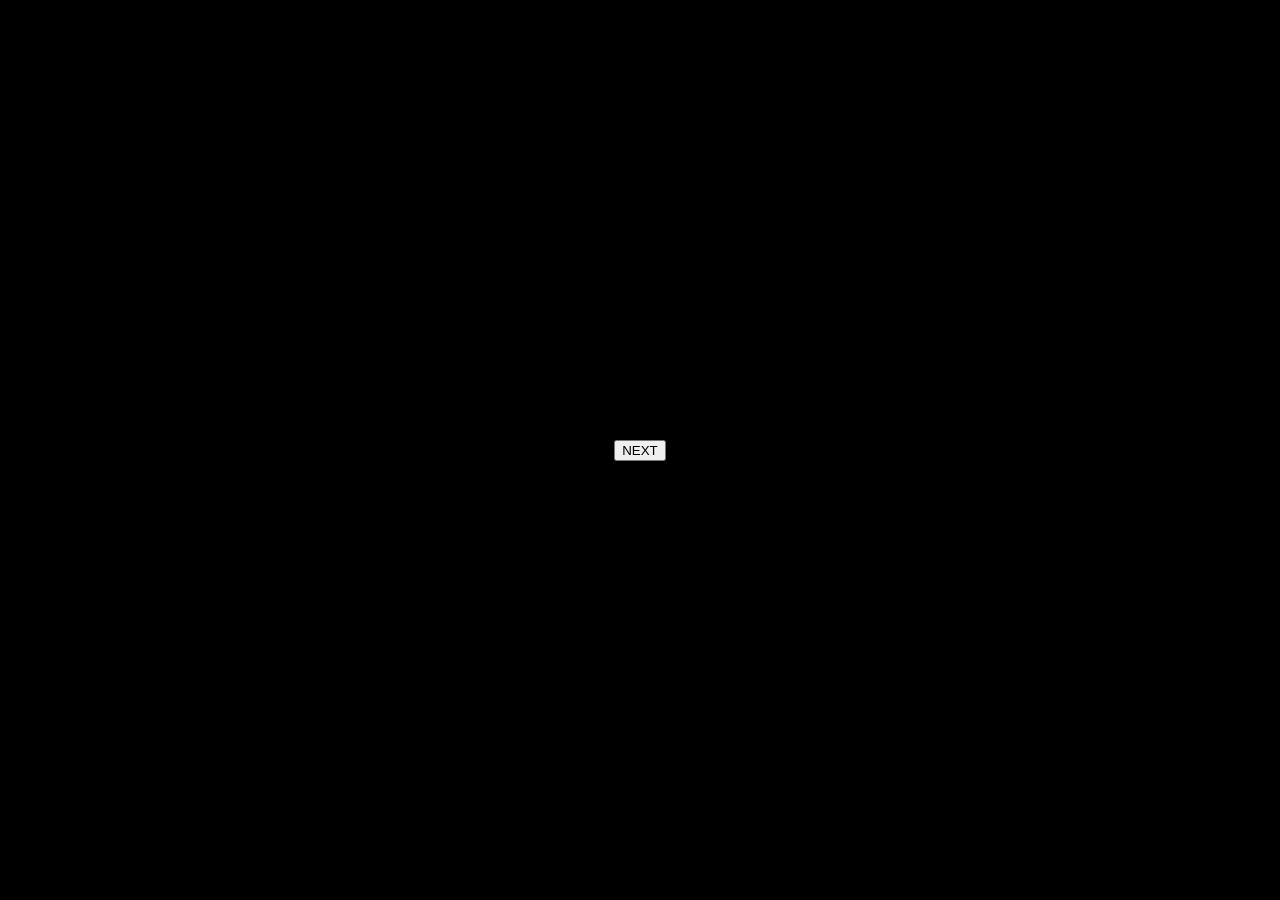
==== docs/index.html @ 3a611fb4 "Update index.html" ====
<!DOCTYPE html>
<html lang="en">
<head>
  <meta charset="UTF-8">
  <title>Heart Animation</title>
  <link rel="stylesheet" href="style.css">
</head>
<body>

  <!-- GLOBAL HEART BACKGROUND -->
  <canvas id="pinkboard"></canvas>

  <!-- INTERFACE 1 -->
  <div id="screen1" class="screen active">
    <button id="nextBtn">NEXT</button>
  </div>

  <!-- INTERFACE 2 -->
  <div id="screen2" class="screen">
    <p>Type the password</p>
    <input type="text" id="password" placeholder="Password">
    <button id="confirmBtn">CONFIRM</button>
  </div>

  <!-- INTERFACE 3 -->
  <div id="screen3" class="screen">
    <div class="paper">
      <p id="typingText"></p>
    </div>
  </div>

  <script src="script.js"></script>
</body>
</html>
---- docs/style.css ----
* {
  box-sizing: border-box;
}

html, body {
  margin: 0;
  padding: 0;
  height: 100%;
  background: #000;
  font-family: Georgia, serif;
}

/* SCREENS */
.screen {
  display: none;
  width: 100%;
  height: 100vh;
  position: relative;
  justify-content: center;
  align-items: center;
  flex-direction: column;
}
#screen1 {
  overflow: hidden;
}

.screen.active {
  display: flex;
}

/* CANVAS */
canvas {
  position: absolute;
  top: 0;
  left: 0;
  width: 100%;
  height: 100%;
  z-index: 1;
}


/* NEXT BUTTON */
.next-btn {
  position: absolute;
  bottom: 40px;
  padding: 12px 30px;
  font-size: 18px;
  border: none;
  border-radius: 30px;
  background: #ff2f92;
  color: white;
  cursor: pointer;
  opacity: 0;
  transition: opacity 0.5s;
    z-index: 5;
}

/* INTERFACE 2 */
.security-box {
  background: linear-gradient(135deg, #ffd1e8, #fff);
  padding: 30px;
  border-radius: 15px;
  text-align: center;
  margin-bottom: 40px;
}

.security-box input {
  padding: 10px;
  width: 220px;
  border-radius: 20px;
  border: 1px solid #ff2f92;
  outline: none;
  font-size: 16px;
}

/* CONFIRM HEART */
.confirm-heart {
  width: 120px;
  height: 110px;
  background: #ff2f92;
  position: relative;
  transform: rotate(-45deg);
  cursor: pointer;

  display: flex;
  align-items: center;
  justify-content: center;
}

.confirm-heart::before,
.confirm-heart::after {
  content: "";
  width: 120px;
  height: 110px;
  background: #ff2f92;
  border-radius: 50%;
  position: absolute;
}

.confirm-heart::before {
  top: -60px;
  left: 0;
}

.confirm-heart::after {
  left: 60px;
  top: 0;
}

.confirm-heart span {
  transform: rotate(45deg);
  color: white;
  font-weight: bold;
  font-size: 18px;
  z-index: 2;
}

/* PAPER */
.paper {
  background: #fff;
  padding: 40px 30px;
  width: 80%;
  max-width: 650px;
  border-radius: 12px;
  box-shadow: 0 10px 30px rgba(255,0,128,0.3);
  animation: popUp 0.8s ease forwards;
}

@keyframes popUp {
  from {
    transform: scale(0.6) translateY(50px);
    opacity: 0;
  }
  to {
    transform: scale(1) translateY(0);
    opacity: 1;
  }
}
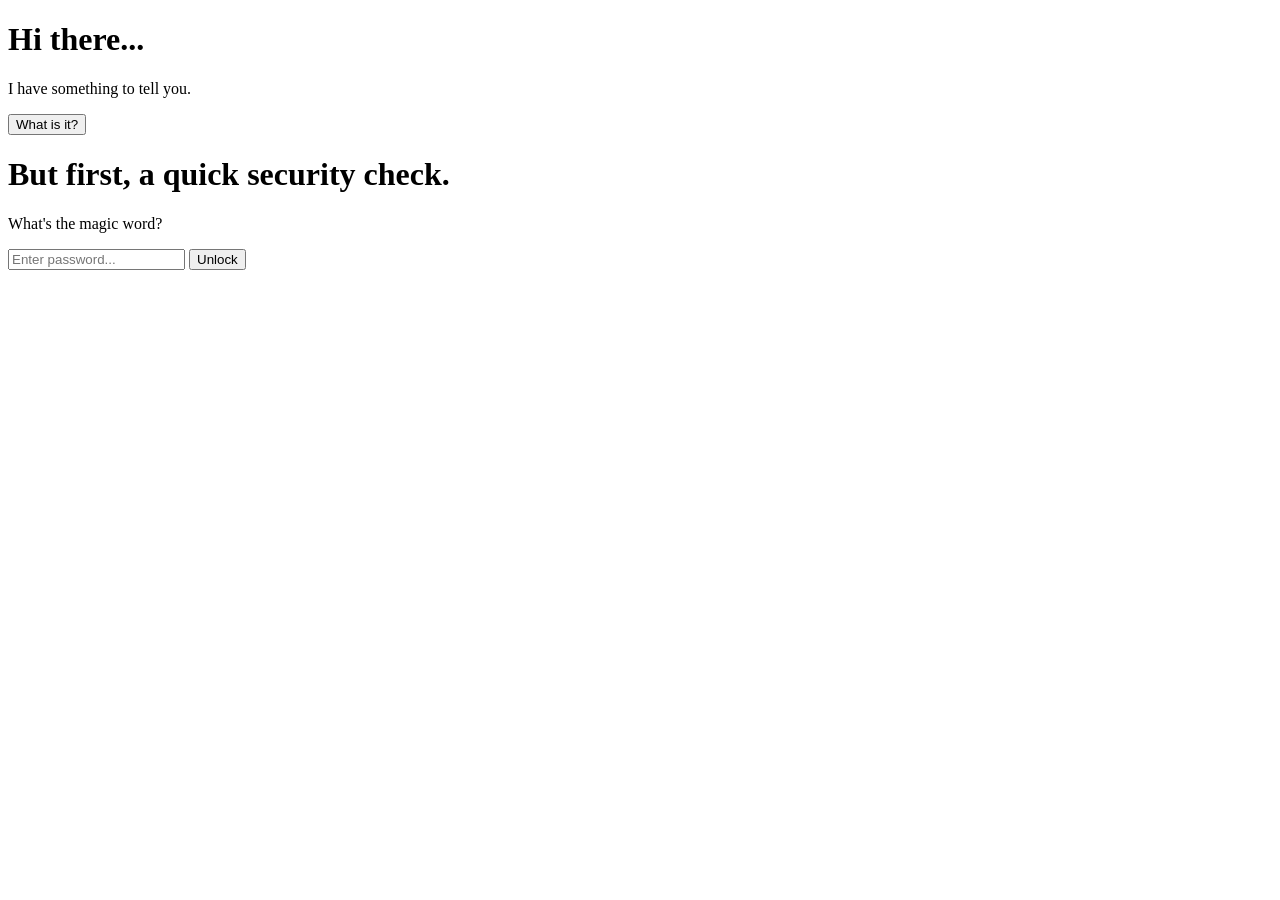
==== commit 006901fa: "Create index.html" ====
--- a/docs/index.html
+++ b/docs/index.html
@@ -1,34 +1,39 @@
 <!DOCTYPE html>
 <html lang="en">
 <head>
-  <meta charset="UTF-8">
-  <title>Heart Animation</title>
-  <link rel="stylesheet" href="style.css">
+    <meta charset="UTF-8">
+    <meta name="viewport" content="width=device-width, initial-scale=1.0">
+    <title>For Someone Special</title>
+    <link rel="stylesheet" href="style.css">
 </head>
 <body>
+    <div id="container">
+        <!-- Screen 1: The Intro -->
+        <div id="screen1" class="screen active">
+            <h1 class="fade-in">Hi there...</h1>
+            <p class="fade-in-delayed">I have something to tell you.</p>
+            <button id="next1" class="btn">What is it?</button>
+        </div>
 
-  <!-- GLOBAL HEART BACKGROUND -->
-  <canvas id="pinkboard"></canvas>
+        <!-- Screen 2: The Question -->
+        <div id="screen2" class="screen">
+            <h1>But first, a quick security check.</h1>
+            <p>What's the magic word?</p>
+            <input type="text" id="password" placeholder="Enter password..." autocomplete="off">
+            <button id="checkPass" class="btn">Unlock</button>
+            <p id="errorMsg" class="error"></p>
+        </div>
 
-  <!-- INTERFACE 1 -->
-  <div id="screen1" class="screen active">
-    <button id="nextBtn">NEXT</button>
-  </div>
-
-  <!-- INTERFACE 2 -->
-  <div id="screen2" class="screen">
-    <p>Type the password</p>
-    <input type="text" id="password" placeholder="Password">
-    <button id="confirmBtn">CONFIRM</button>
-  </div>
-
-  <!-- INTERFACE 3 -->
-  <div id="screen3" class="screen">
-    <div class="paper">
-      <p id="typingText"></p>
+        <!-- Screen 3: The Message -->
+        <div id="screen3" class="screen">
+            <canvas id="canvas"></canvas>
+            <div class="message-container">
+                <div class="paper">
+                    <p id="typingText"></p>
+                </div>
+            </div>
+        </div>
     </div>
-  </div>
-
-  <script src="script.js"></script>
+    <script src="script.js"></script>
 </body>
 </html>
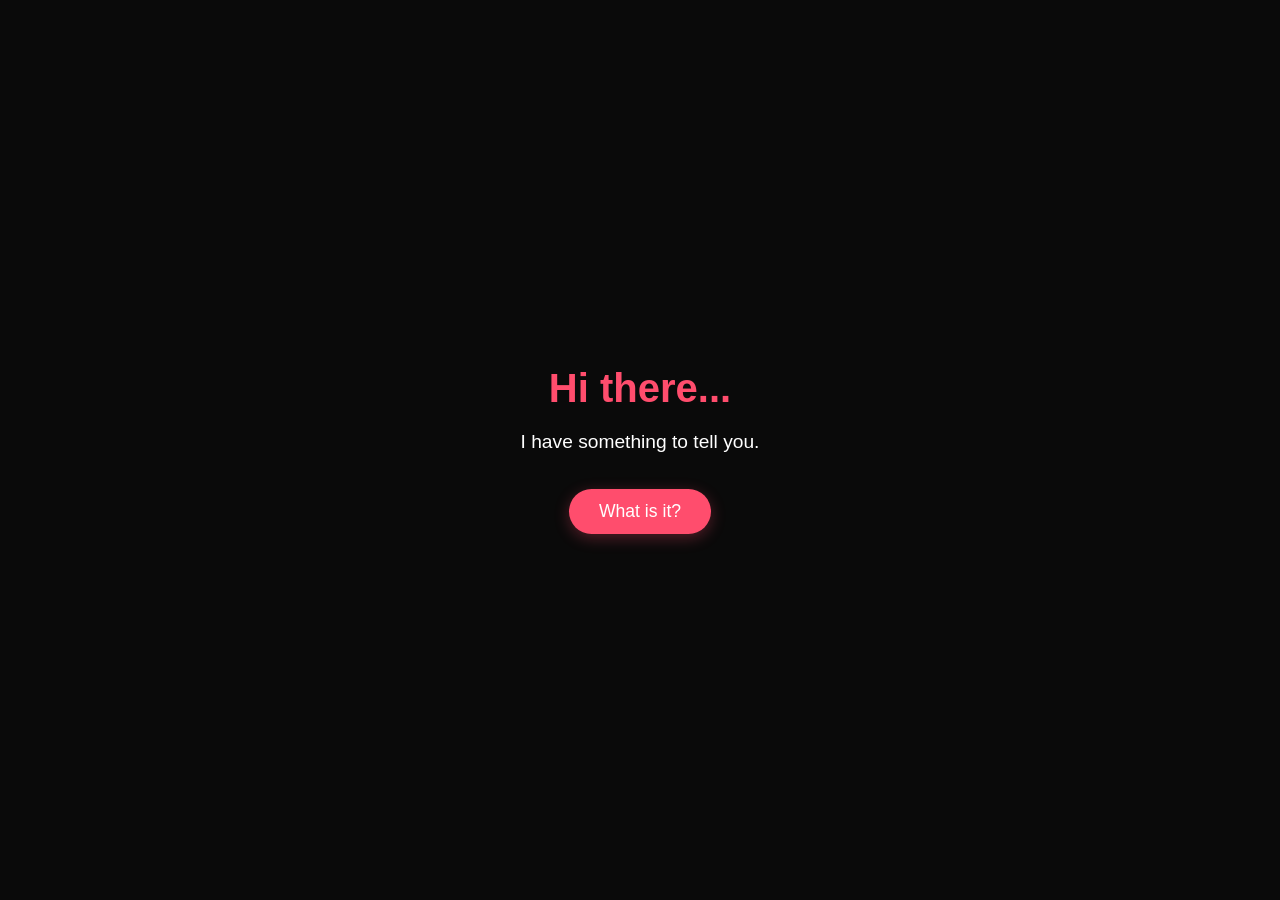
==== commit a03c3f5b: "Update index.html" ====
--- a/docs/index.html
+++ b/docs/index.html
@@ -18,9 +18,9 @@
         <!-- Screen 2: The Question -->
         <div id="screen2" class="screen">
             <h1>But first, a quick security check.</h1>
-            <p>What's the magic word?</p>
+            <p>Which foods provide satiety??</p>
             <input type="text" id="password" placeholder="Enter password..." autocomplete="off">
-            <button id="checkPass" class="btn">Unlock</button>
+            <button id="checkPass" class="btn">Grant access to</button>
             <p id="errorMsg" class="error"></p>
         </div>
 
--- a/docs/style.css
+++ b/docs/style.css
@@ -0,0 +1,156 @@
+:root {
+    --primary: #ff4d6d;
+    --secondary: #ff8fa3;
+    --bg: #0a0a0a;
+    --text: #ffffff;
+}
+
+* {
+    margin: 0;
+    padding: 0;
+    box-sizing: border-box;
+    font-family: 'Segoe UI', Tahoma, Geneva, Verdana, sans-serif;
+}
+
+body {
+    background-color: var(--bg);
+    color: var(--text);
+    height: 100vh;
+    display: flex;
+    align-items: center;
+    justify-content: center;
+    overflow: hidden;
+}
+
+#container {
+    width: 100%;
+    height: 100%;
+    display: flex;
+    align-items: center;
+    justify-content: center;
+}
+
+.screen {
+    display: none;
+    flex-direction: column;
+    align-items: center;
+    justify-content: center;
+    text-align: center;
+    width: 90%;
+    max-width: 500px;
+    animation: fadeIn 0.8s ease-out;
+}
+
+.screen.active {
+    display: flex;
+}
+
+h1 {
+    font-size: 2.5rem;
+    margin-bottom: 1rem;
+    color: var(--primary);
+}
+
+p {
+    font-size: 1.2rem;
+    margin-bottom: 2rem;
+    line-height: 1.6;
+}
+
+.btn {
+    padding: 12px 30px;
+    font-size: 1.1rem;
+    background-color: var(--primary);
+    color: white;
+    border: none;
+    border-radius: 50px;
+    cursor: pointer;
+    transition: transform 0.2s, background-color 0.2s;
+    box-shadow: 0 4px 15px rgba(255, 77, 109, 0.3);
+}
+
+.btn:hover {
+    background-color: #ff3355;
+    transform: scale(1.05);
+}
+
+input {
+    padding: 12px 20px;
+    font-size: 1rem;
+    border-radius: 25px;
+    border: 2px solid #333;
+    background: #1a1a1a;
+    color: white;
+    margin-bottom: 1rem;
+    width: 100%;
+    text-align: center;
+}
+
+input:focus {
+    outline: none;
+    border-color: var(--primary);
+}
+
+.error {
+    color: var(--primary);
+    font-size: 0.9rem;
+    margin-top: 0.5rem;
+    min-height: 1.2em;
+}
+
+.message-container {
+    position: relative;
+    z-index: 10;
+    width: 100%;
+    display: flex;
+    justify-content: center;
+}
+
+.paper {
+    background: #fff;
+    color: #333;
+    padding: 40px;
+    border-radius: 5px;
+    box-shadow: 0 10px 30px rgba(0,0,0,0.5);
+    width: 100%;
+    min-height: 200px;
+    position: relative;
+    transform: rotate(-1deg);
+}
+
+.paper::before {
+    content: '';
+    position: absolute;
+    top: 0;
+    left: 0;
+    width: 100%;
+    height: 100%;
+    background: repeating-linear-gradient(#fff, #fff 30px, #e5e5e5 31px);
+    z-index: -1;
+}
+
+#typingText {
+    font-family: 'Courier New', Courier, monospace;
+    font-size: 1.1rem;
+    color: #444;
+    white-space: pre-wrap;
+    text-align: left;
+    margin: 0;
+}
+
+canvas {
+    position: fixed;
+    top: 0;
+    left: 0;
+    width: 100%;
+    height: 100%;
+    z-index: 1;
+}
+
+@keyframes fadeIn {
+    from { opacity: 0; transform: translateY(10px); }
+    to { opacity: 1; transform: translateY(0); }
+}
+
+.fade-in { animation: fadeIn 1s ease-out; }
+.fade-in-delayed { animation: fadeIn 1.5s ease-out both; animation-delay: 0.5s; }
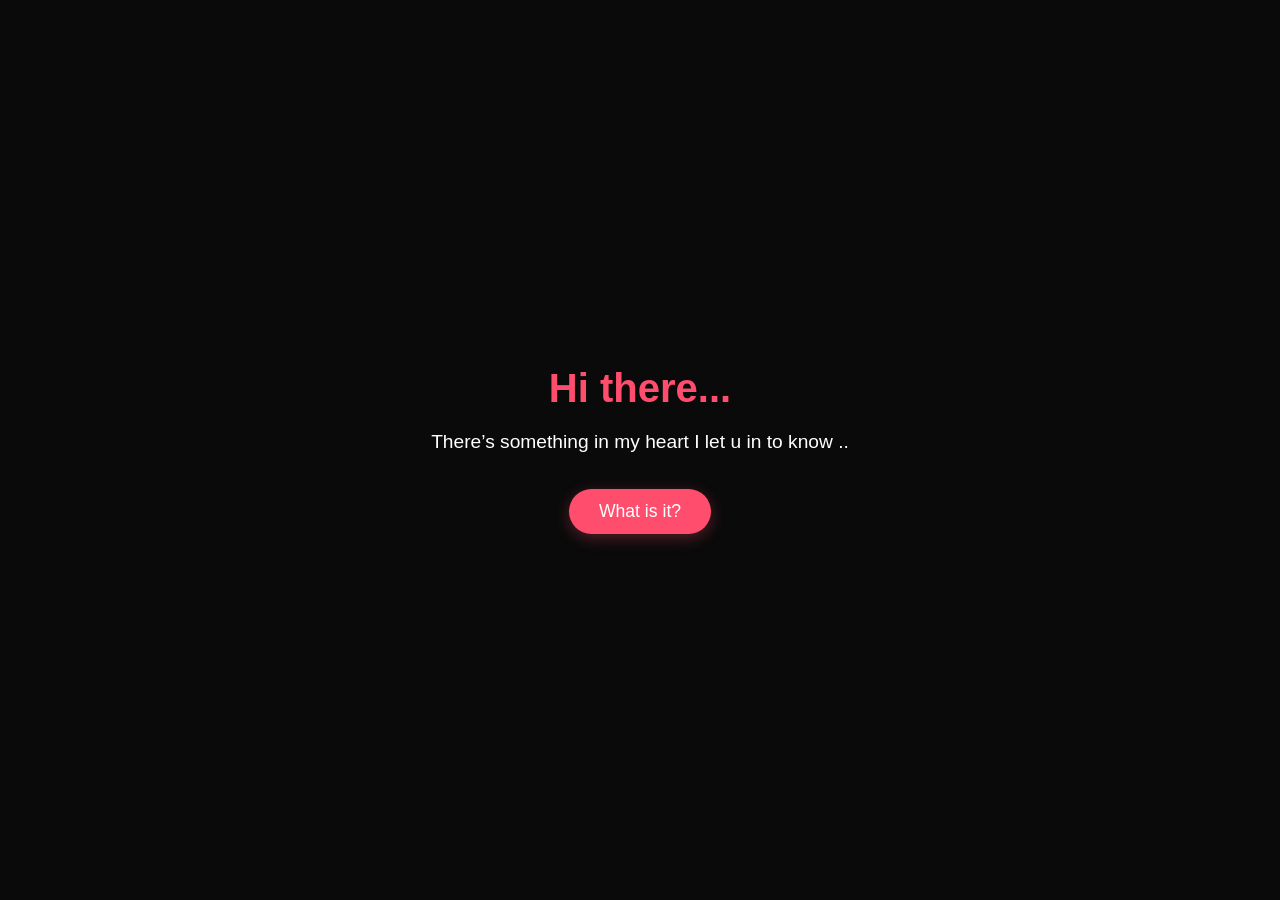
==== commit 5edf0fb5: "Update index.html" ====
--- a/docs/index.html
+++ b/docs/index.html
@@ -11,16 +11,16 @@
         <!-- Screen 1: The Intro -->
         <div id="screen1" class="screen active">
             <h1 class="fade-in">Hi there...</h1>
-            <p class="fade-in-delayed">I have something to tell you.</p>
+            <p class="fade-in-delayed">There’s something in my heart I let u in to know ..</p>
             <button id="next1" class="btn">What is it?</button>
         </div>
 
         <!-- Screen 2: The Question -->
         <div id="screen2" class="screen">
-            <h1>But first, a quick security check.</h1>
+            <h1>Hold on… just a quick check before I let you in 💫</h1>
             <p>Which foods provide satiety??</p>
             <input type="text" id="password" placeholder="Enter password..." autocomplete="off">
-            <button id="checkPass" class="btn">Grant access to</button>
+            <button id="checkPass" class="btn">Let me in </button>
             <p id="errorMsg" class="error"></p>
         </div>
 
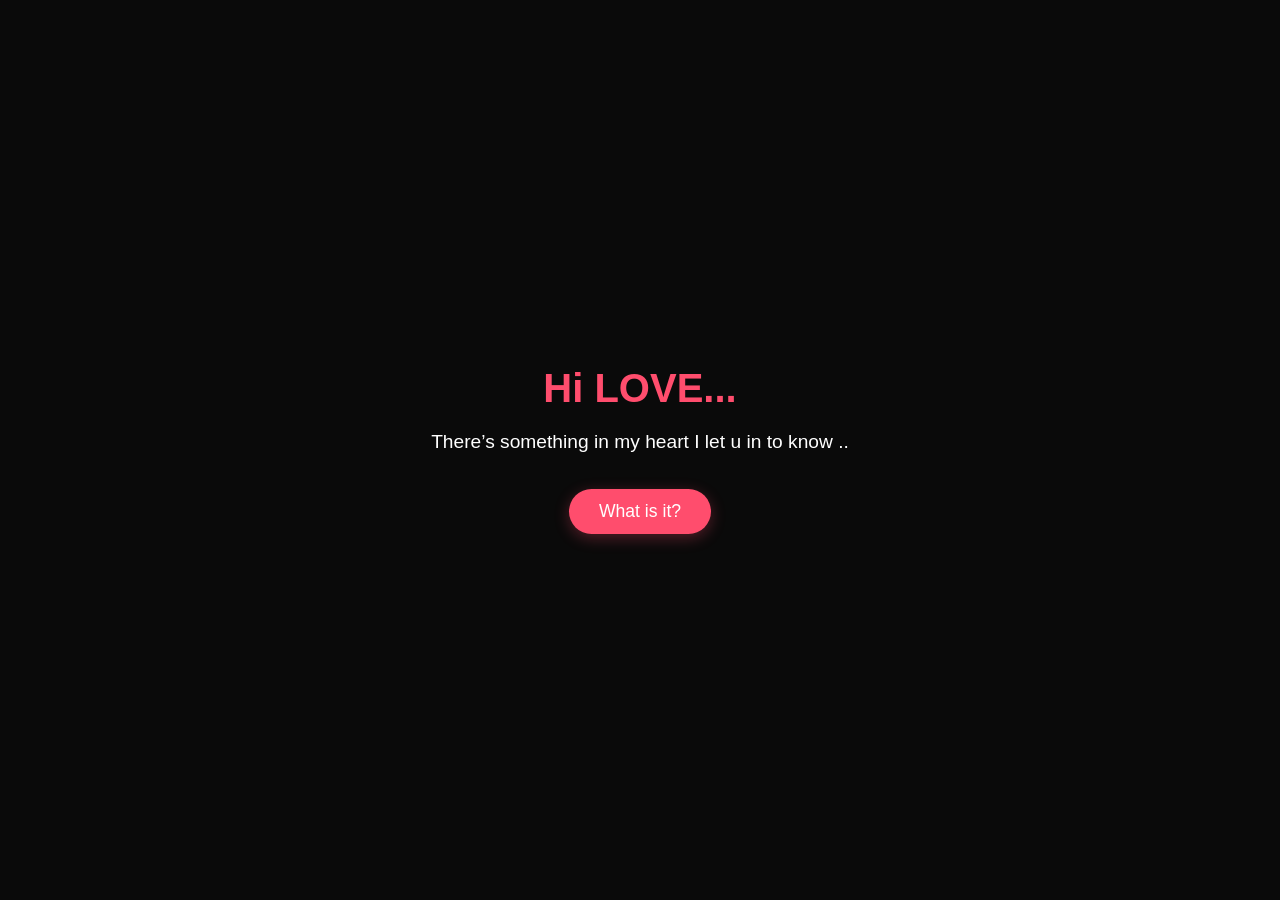
==== commit f3ce8ad1: "Update index.html" ====
--- a/docs/index.html
+++ b/docs/index.html
@@ -10,7 +10,7 @@
     <div id="container">
         <!-- Screen 1: The Intro -->
         <div id="screen1" class="screen active">
-            <h1 class="fade-in">Hi there...</h1>
+            <h1 class="fade-in">Hi LOVE...</h1>
             <p class="fade-in-delayed">There’s something in my heart I let u in to know ..</p>
             <button id="next1" class="btn">What is it?</button>
         </div>
